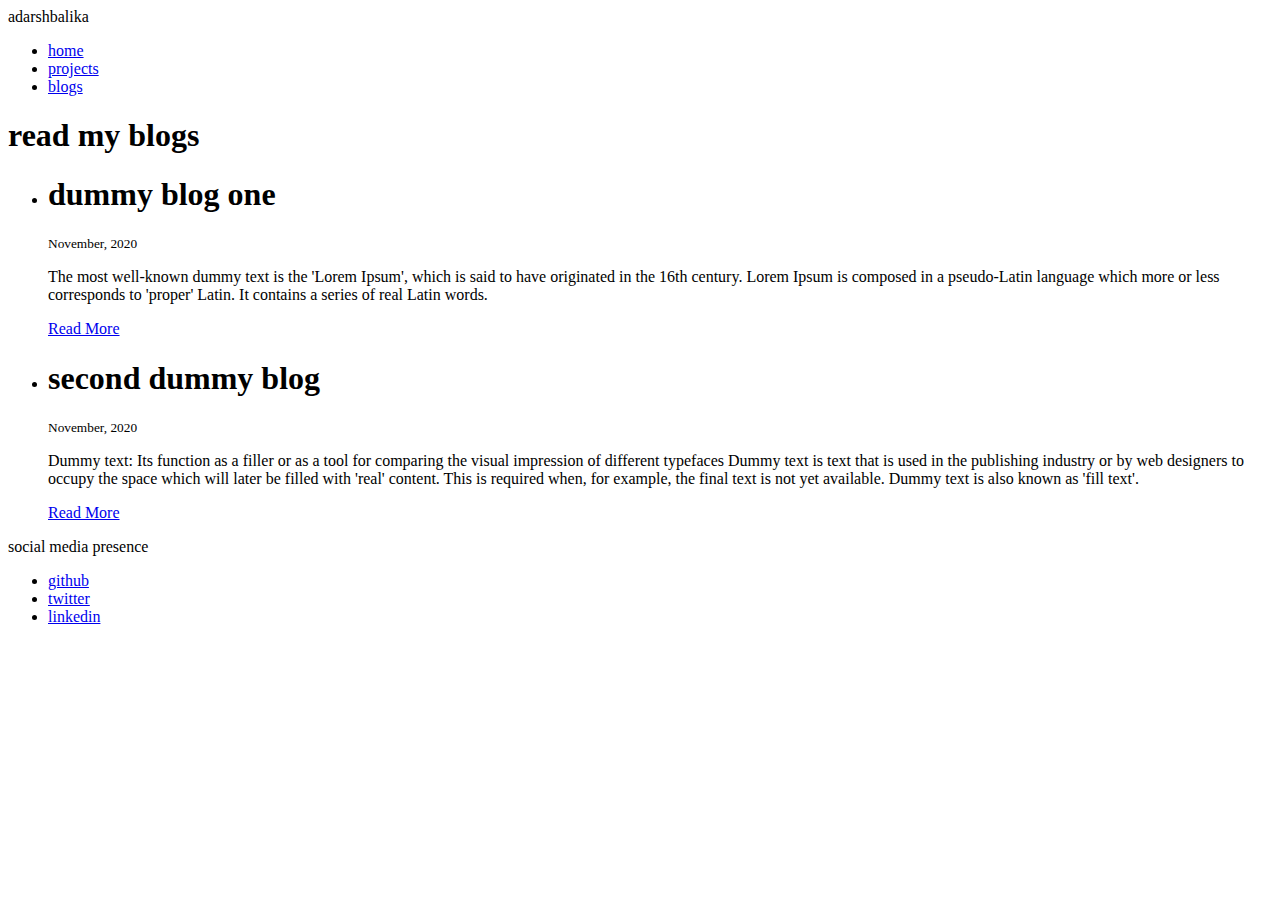
==== blogs.html @ a1b29f71 "commit" ====
<!DOCTYPE html>
<html lang="en">
<head>
    <meta charset="UTF-8">
    <meta name="viewport" content="width=device-width, initial-scale=1.0">
    <link href="styles.css" rel="stylesheet" />
    <title>blogs | adarshbalika</title>
</head>
<body>
    <nav class="navigation container">
        <div class="nav-brand">adarshbalika</div>
        <ul class="list-non-bullet nav-pills">
            <li class="list-item-inline">
                <a class="link" href="/">home</a>
            </li>
            <li class="list-item-inline">
                <a class="link " href="/projects.html">projects</a>
            </li>
            <li class="list-item-inline">
                <a class="link link-active" href="/blogs.html">blogs</a>
            </li>
        </ul>
    </nav>

    <header class="hero">
        <h1 class="hero-heading">read my <span class="heading-inverted">blogs</span></h1>
    </header>

    <ul class="list-non-bullet">

        <li>
            <article class="showcase-list container container-center ">
                <h1>dummy blog one</h1>
            <small>November, 2020</small>
            <p>The most well-known dummy text is the 'Lorem Ipsum', which is said to have originated in the 16th century. Lorem Ipsum is composed in a pseudo-Latin language which more or less corresponds to 'proper' Latin. It contains a series of real Latin words.</p>

            <a class="link link-primary" href="dummy-blog.html">Read More</a>
            </article>
            
        </li>

        <li>
            <article class="showcase-list container container-center ">
                <h1>second dummy blog</h1>
                <small>November, 2020</small>
                <p>Dummy text: Its function as a filler or as a tool for comparing the visual impression of different typefaces Dummy text is text that is used in the publishing industry or by web designers to occupy the space which will later be filled with 'real' content. This is required when, for example, the final text is not yet available. Dummy text is also known as 'fill text'.</p>
    
                <a class="link link-primary" href="dummy-blog.html">Read More</a>
                 </article>
            
        </li>

    </ul>

    <footer class="footer">
        <div class="footer-header">social media presence</div>
        <ul class="social-links list-non-bullet">
            <li class="list-item-inline">
                <a class="link" href="https://github.com/tanaypratap">
                    github
                </a>
            </li>
            <li class="list-item-inline">
                <a class="link" href="https://twitter.com/tanaypratap">
                    twitter
                </a>
            </li>
            <li class="list-item-inline">
                <a class="link" href="https://linkedin.com/in/tanaypratap">
                    linkedin
                </a>
            </li>
            
        </ul>
    </footer>
    
</body>
</html>
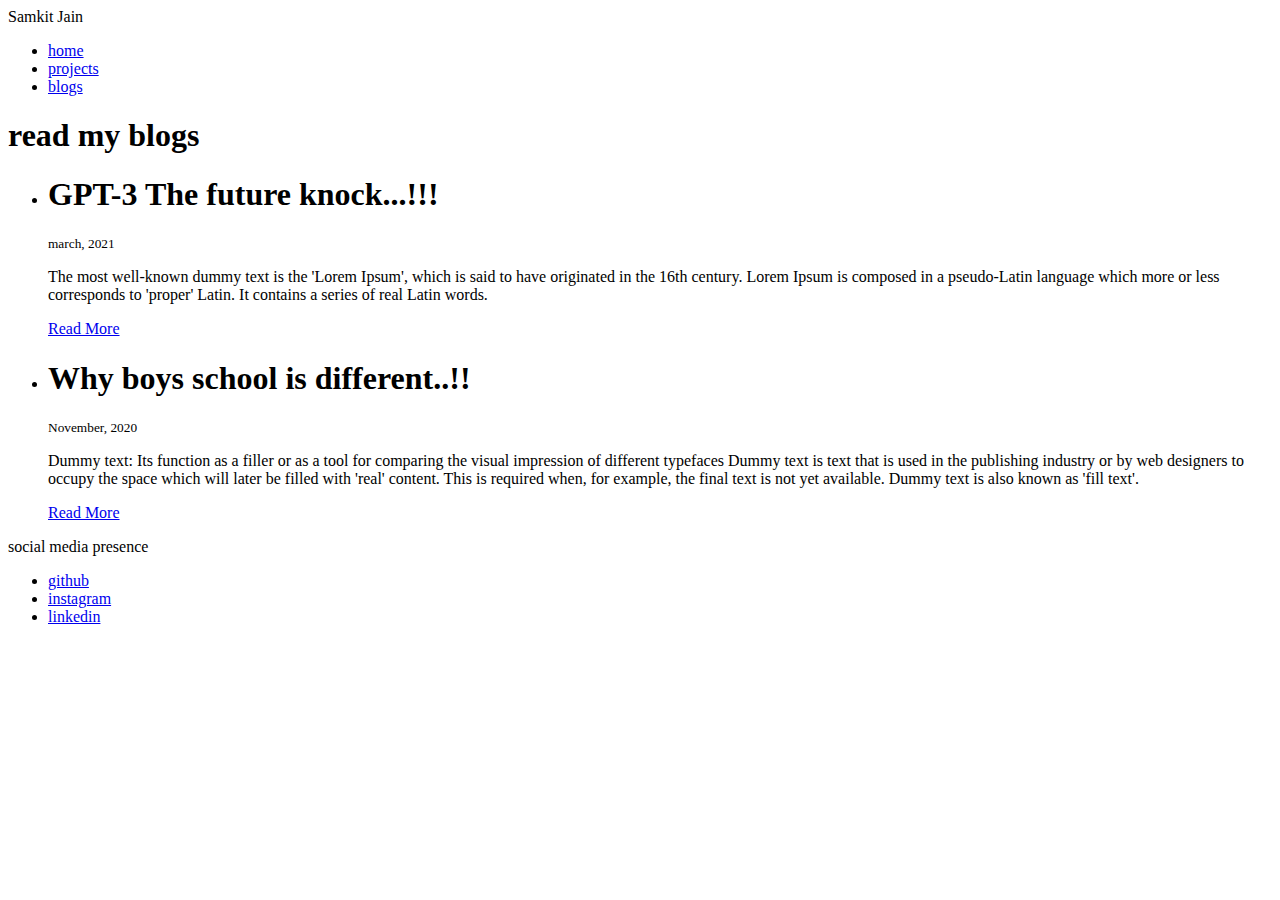
==== commit 205be58e: "commit" ====
--- a/blogs.html
+++ b/blogs.html
@@ -4,11 +4,11 @@
     <meta charset="UTF-8">
     <meta name="viewport" content="width=device-width, initial-scale=1.0">
     <link href="styles.css" rel="stylesheet" />
-    <title>blogs | adarshbalika</title>
+    <title>blogs | Samkit Jain</title>
 </head>
 <body>
     <nav class="navigation container">
-        <div class="nav-brand">adarshbalika</div>
+        <div class="nav-brand">Samkit Jain</div>
         <ul class="list-non-bullet nav-pills">
             <li class="list-item-inline">
                 <a class="link" href="/">home</a>
@@ -30,8 +30,8 @@
 
         <li>
             <article class="showcase-list container container-center ">
-                <h1>dummy blog one</h1>
-            <small>November, 2020</small>
+                <h1>GPT-3 The future knock...!!!</h1>
+            <small>march, 2021</small>
             <p>The most well-known dummy text is the 'Lorem Ipsum', which is said to have originated in the 16th century. Lorem Ipsum is composed in a pseudo-Latin language which more or less corresponds to 'proper' Latin. It contains a series of real Latin words.</p>
 
             <a class="link link-primary" href="dummy-blog.html">Read More</a>
@@ -41,11 +41,11 @@
 
         <li>
             <article class="showcase-list container container-center ">
-                <h1>second dummy blog</h1>
+                <h1> Why boys school is different..!!</h1>
                 <small>November, 2020</small>
                 <p>Dummy text: Its function as a filler or as a tool for comparing the visual impression of different typefaces Dummy text is text that is used in the publishing industry or by web designers to occupy the space which will later be filled with 'real' content. This is required when, for example, the final text is not yet available. Dummy text is also known as 'fill text'.</p>
     
-                <a class="link link-primary" href="dummy-blog.html">Read More</a>
+                <a class="link link-primary" href="dummy-blog2.html">Read More</a>
                  </article>
             
         </li>
@@ -56,17 +56,17 @@
         <div class="footer-header">social media presence</div>
         <ul class="social-links list-non-bullet">
             <li class="list-item-inline">
-                <a class="link" href="https://github.com/tanaypratap">
+                <a class="link" href="https://github.com/samkitjain1802">
                     github
                 </a>
             </li>
             <li class="list-item-inline">
-                <a class="link" href="https://twitter.com/tanaypratap">
-                    twitter
+                <a class="link" href="https://www.instagram.com/samkit936/">
+                    instagram
                 </a>
             </li>
             <li class="list-item-inline">
-                <a class="link" href="https://linkedin.com/in/tanaypratap">
+                <a class="link" href="https://www.linkedin.com/in/samkit-jain-aa4a5b1b9/">
                     linkedin
                 </a>
             </li>
